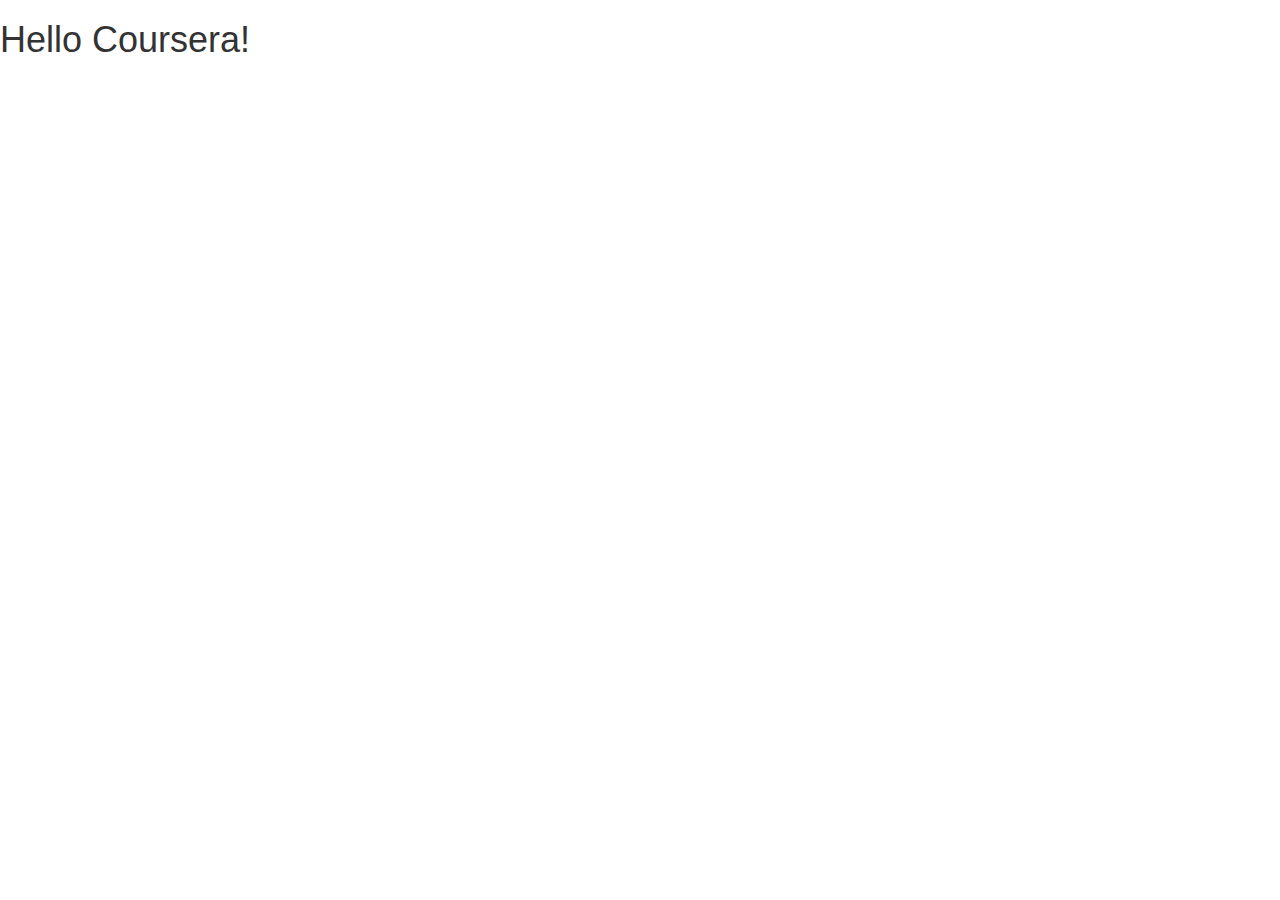
==== site/index.html @ 4bd9f585 "My Module 3 Page" ====
<!doctype html>
<html lang="en">
  <head>
    <meta charset="utf-8">
    <meta http-equiv="X-UA-Compatible" content="IE=edge">
    <meta name="viewport" content="width=device-width, initial-scale=1">

    <!-- HTML5 shim and Respond.js for IE8 support of HTML5 elements and media queries -->
    <!-- WARNING: Respond.js doesn't work if you view the page via file:// -->
    <!--[if lt IE 9]>
      <script src="https://oss.maxcdn.com/html5shiv/3.7.2/html5shiv.min.js"></script>
      <script src="https://oss.maxcdn.com/respond/1.4.2/respond.min.js"></script>
    <![endif]-->

    <title>Boostrap Starter Page</title>
    <link rel="stylesheet" href="css/bootstrap.min.css">
    <link rel="stylesheet" href="css/styles.css">
  </head>
<body>

  <h1>Hello Coursera!</h1>

  <!-- jQuery (Bootstrap JS plugins depend on it) -->
  <script src="js/jquery-1.11.3.min.js"></script>
  <script src="js/bootstrap.min.js"></script>
  <script src="js/script.js"></script>
</body>
</html>
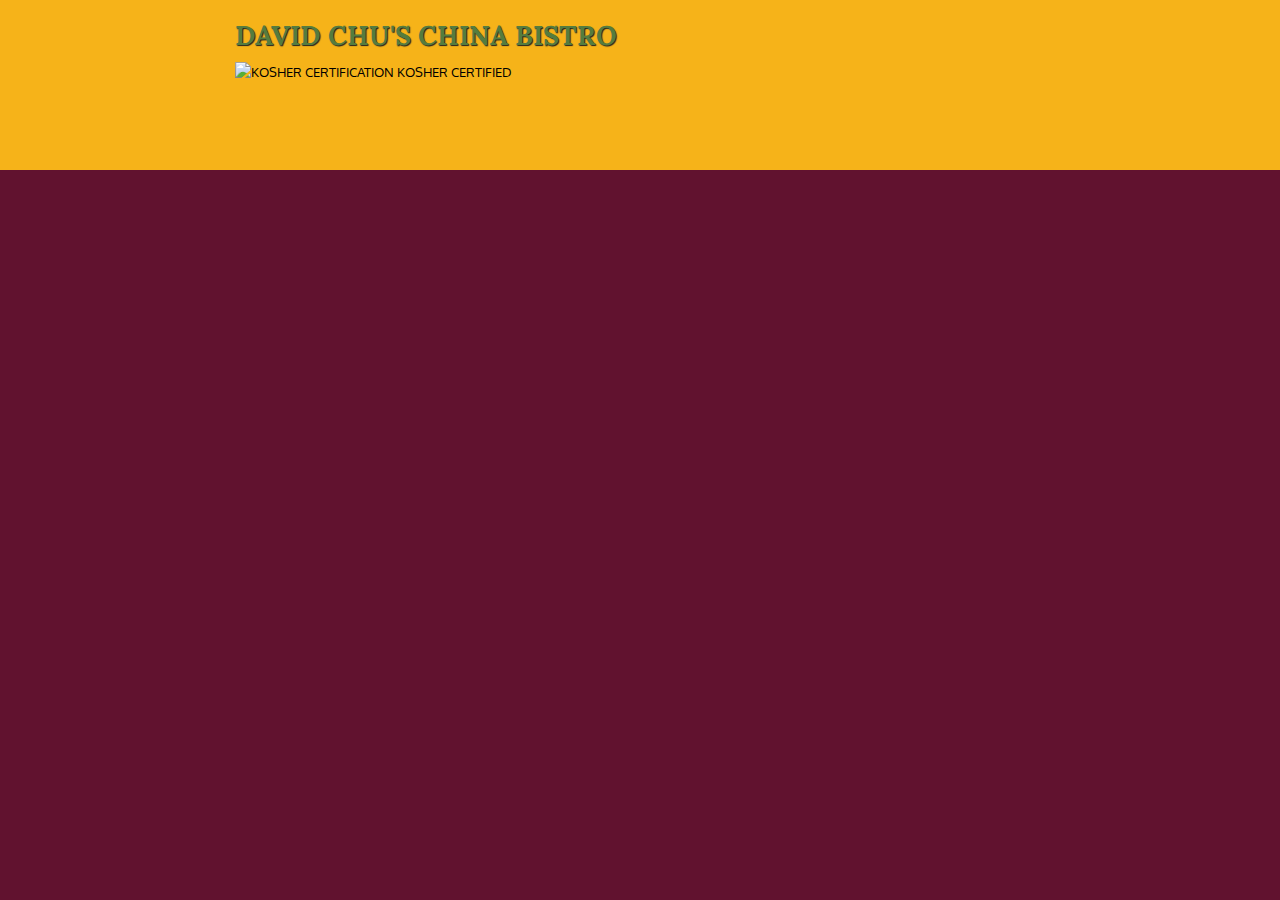
==== commit 7daa7f8d: "Small addition" ====
--- a/site/index.html
+++ b/site/index.html
@@ -4,24 +4,39 @@
     <meta charset="utf-8">
     <meta http-equiv="X-UA-Compatible" content="IE=edge">
     <meta name="viewport" content="width=device-width, initial-scale=1">
-
-    <!-- HTML5 shim and Respond.js for IE8 support of HTML5 elements and media queries -->
-    <!-- WARNING: Respond.js doesn't work if you view the page via file:// -->
-    <!--[if lt IE 9]>
-      <script src="https://oss.maxcdn.com/html5shiv/3.7.2/html5shiv.min.js"></script>
-      <script src="https://oss.maxcdn.com/respond/1.4.2/respond.min.js"></script>
-    <![endif]-->
-
-    <title>Boostrap Starter Page</title>
+    <title>David Chu's China Bistro</title>
     <link rel="stylesheet" href="css/bootstrap.min.css">
     <link rel="stylesheet" href="css/styles.css">
+    <link href='https://fonts.googleapis.com/css?family=Oxygen:400,300,700' rel='stylesheet' type='text/css'>
+    <link href='https://fonts.googleapis.com/css?family=Lora' rel='stylesheet' type='text/css'>
   </head>
 <body>
+  <header>
+    <nav id="header-nav" class="navbar navbar-default">
+      <div class="container">
+        <div class="navbar-header">
+          <a href="index.html" class="pull-left visible-md visible-lg">
+            <div id="logo-img" alt="Logo image"></div>
+          </a>
 
-  <h1>Hello Coursera!</h1>
+          <div class="navbar-brand">
+            <a href="index.html"><h1>David Chu's China Bistro</h1></a>
+            <p>
+              <img src="images/star-k-logo.png" alt="Kosher certification">
+              <span>Kosher Certified</span>
+            </p>
+          </div>
+
+          
+        </div>
+      </div>
+    </nav>
+
+  </header>
+
 
   <!-- jQuery (Bootstrap JS plugins depend on it) -->
-  <script src="js/jquery-1.11.3.min.js"></script>
+  <script src="js/jquery-2.1.4.min.js"></script>
   <script src="js/bootstrap.min.js"></script>
   <script src="js/script.js"></script>
 </body>
--- a/site/css/styles.css
+++ b/site/css/styles.css
@@ -0,0 +1,48 @@
+body {
+  font-size: 16px;
+  color: #fff;
+  background-color: #61122f;
+  font-family: 'Oxygen', sans-serif;
+}
+
+/** HEADER **/
+#header-nav {
+  background-color: #f6b319;
+  border-radius: 0;
+  border: 0;
+}
+
+#logo-img {
+  background: url('../images/restaurant-logo_large.png') no-repeat;
+  width: 150px;
+  height: 150px;
+  margin: 10px 15px 10px 0;
+}
+
+.navbar-brand {
+  padding-top: 25px;
+}
+
+.navbar-brand h1 { /* Restaurant name */
+  font-family: 'Lora', serif;
+  color: #557c3e;
+  font-size: 1.5em;
+  text-transform: uppercase;
+  font-weight: bold;
+  text-shadow: 1px 1px 1px #222;
+  margin-top: 0;
+  margin-bottom: 0;
+  line-height: .75;
+}
+.navbar-brand a:hover, .navbar-brand a:focus {
+  text-decoration: none;
+}
+.navbar-brand p { /* Kosher cert */
+  color: #000;
+  text-transform: uppercase;
+  font-size: .7em;
+  margin-top: 15px;
+}
+.navbar-brand p span { /* Star-K */
+  vertical-align: middle;
+}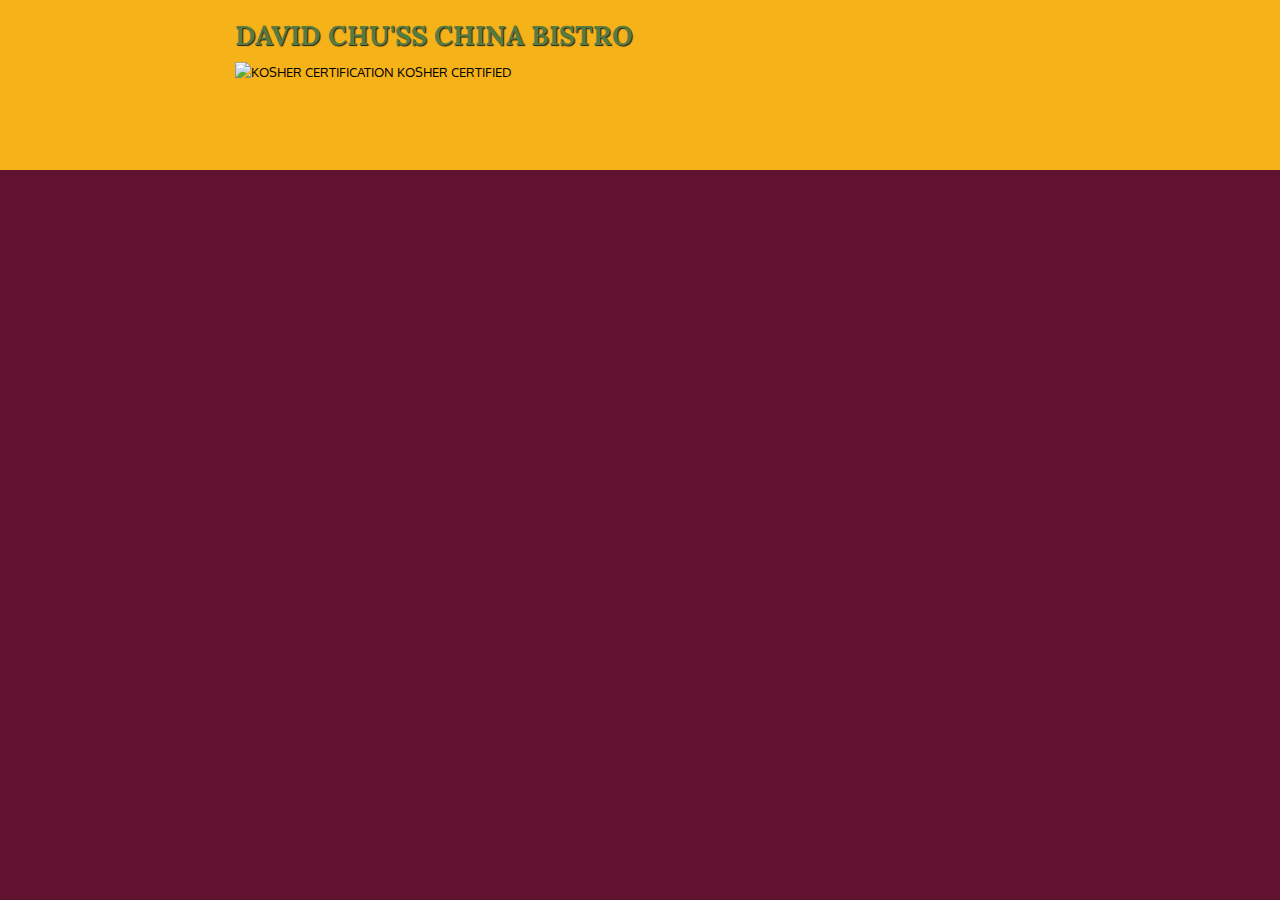
==== commit 22494336: "SmallAddition" ====
--- a/site/index.html
+++ b/site/index.html
@@ -20,7 +20,7 @@
           </a>
 
           <div class="navbar-brand">
-            <a href="index.html"><h1>David Chu's China Bistro</h1></a>
+            <a href="index.html"><h1>David Chu'ss China Bistro</h1></a>
             <p>
               <img src="images/star-k-logo.png" alt="Kosher certification">
               <span>Kosher Certified</span>
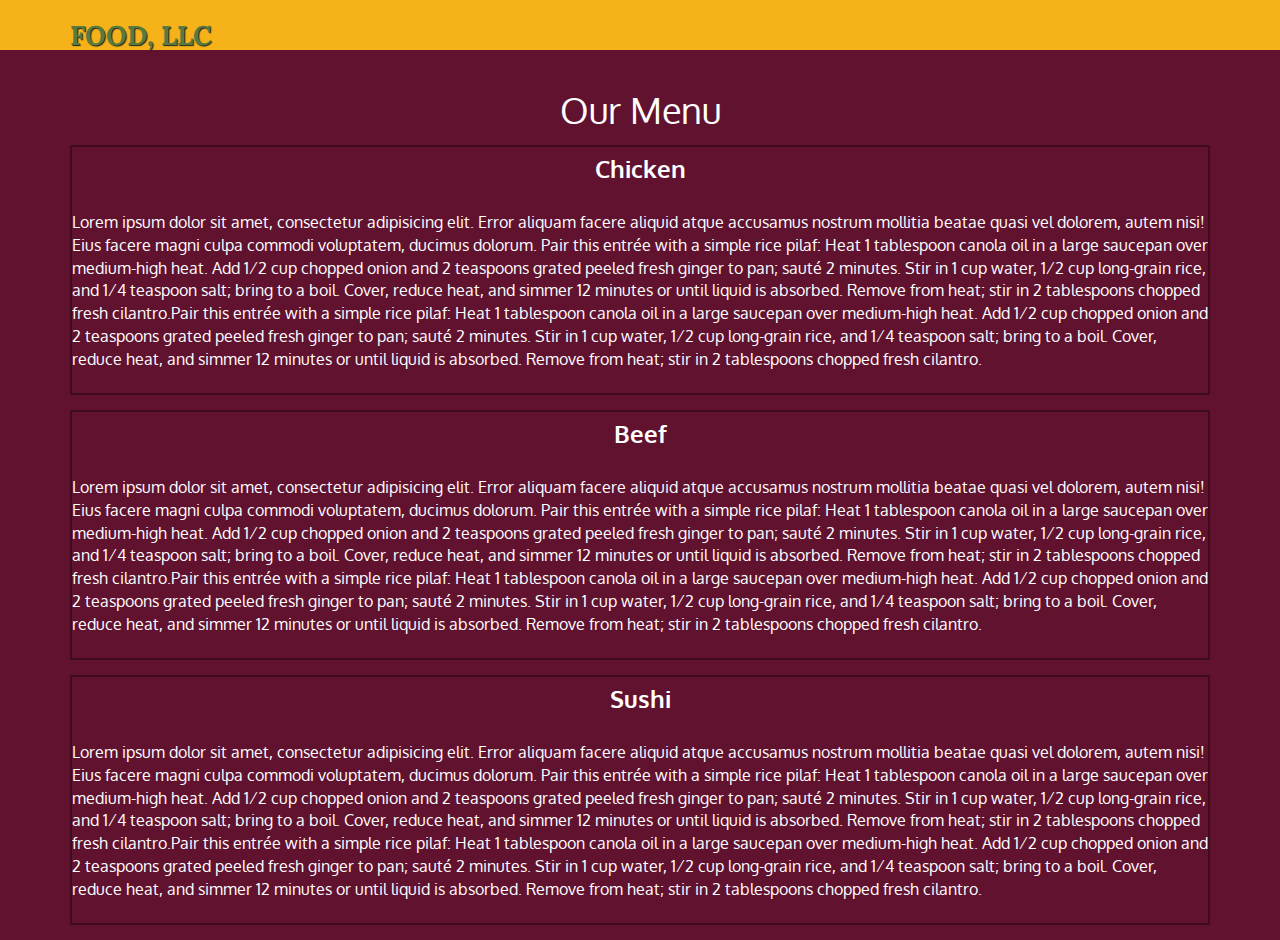
==== commit 675cfe91: "Module3 changes" ====
--- a/site/index.html
+++ b/site/index.html
@@ -4,7 +4,7 @@
     <meta charset="utf-8">
     <meta http-equiv="X-UA-Compatible" content="IE=edge">
     <meta name="viewport" content="width=device-width, initial-scale=1">
-    <title>David Chu's China Bistro</title>
+    <title>Food, LLC</title>
     <link rel="stylesheet" href="css/bootstrap.min.css">
     <link rel="stylesheet" href="css/styles.css">
     <link href='https://fonts.googleapis.com/css?family=Oxygen:400,300,700' rel='stylesheet' type='text/css'>
@@ -14,26 +14,63 @@
   <header>
     <nav id="header-nav" class="navbar navbar-default">
       <div class="container">
-        <div class="navbar-header">
-          <a href="index.html" class="pull-left visible-md visible-lg">
-            <div id="logo-img" alt="Logo image"></div>
-          </a>
+        <div class="navbar-header"> 
 
           <div class="navbar-brand">
-            <a href="index.html"><h1>David Chu'ss China Bistro</h1></a>
-            <p>
-              <img src="images/star-k-logo.png" alt="Kosher certification">
-              <span>Kosher Certified</span>
-            </p>
+            <a href="index.html"><h1>Food, LLC</h1></a>            
           </div>
 
-          
+          <button type="button" class="navbar-toggle collapsed" data-toggle="collapse" data-target="#collapsable-nav" aria-expanded="false">
+            <span class="sr-only">Toggle navigation</span>
+            <span class="icon-bar"></span>
+            <span class="icon-bar"></span>
+            <span class="icon-bar"></span>
+          </button>
+        </div>
+        
+        <div id="collapsable-nav" class="collapse navbar-collapse">
+           <ul id="nav-list" class="nav navbar-nav navbar-right">            
+            <li class="visible-xs active">>
+              <a href="#Chicken">
+                <br class="hidden-xs"> Chicken</a>
+            </li>
+            <li class="visible-xs active">>
+              <a href="#Beef">
+                <br class="hidden-xs"> Beef</a>
+            </li>
+            <li class="visible-xs active">>
+              <a href="#Sushi">
+                <br class="hidden-xs"> Sushi</a>
+            </li>            
+          </ul><!-- #nav-list -->
+        </div><!-- .collapse .navbar-collapse -->
+      </div><!-- .container -->
+    </nav><!-- #header-nav -->
+  </header>
+
+  <div id="main-content" class="container">
+  <h1>Our Menu</h1>
+    <div id="home-tiles" class="row">
+      <div class="col-md-12 col-sm-12 col-xs-12">
+          <div id="menu-tile">
+            <span id="Chicken">Chicken</span>
+              <p>Lorem ipsum dolor sit amet, consectetur adipisicing elit. Error aliquam facere aliquid atque accusamus nostrum mollitia beatae quasi vel dolorem, autem nisi! Eius facere magni culpa commodi voluptatem, ducimus dolorum. Pair this entrée with a simple rice pilaf: Heat 1 tablespoon canola oil in a large saucepan over medium-high heat. Add 1⁄2 cup chopped onion and 2 teaspoons grated peeled fresh ginger to pan; sauté 2 minutes. Stir in 1 cup water, 1⁄2 cup long-grain rice, and 1⁄4 teaspoon salt; bring to a boil. Cover, reduce heat, and simmer 12 minutes or until liquid is absorbed. Remove from heat; stir in 2 tablespoons chopped fresh cilantro.Pair this entrée with a simple rice pilaf: Heat 1 tablespoon canola oil in a large saucepan over medium-high heat. Add 1⁄2 cup chopped onion and 2 teaspoons grated peeled fresh ginger to pan; sauté 2 minutes. Stir in 1 cup water, 1⁄2 cup long-grain rice, and 1⁄4 teaspoon salt; bring to a boil. Cover, reduce heat, and simmer 12 minutes or until liquid is absorbed. Remove from heat; stir in 2 tablespoons chopped fresh cilantro.</p>
+          </div>
+      </div>
+      <div class="col-md-12 col-sm-12 col-xs-12">
+        <div id="menu-tile">
+          <span id="Beef">Beef</span>
+            <p>Lorem ipsum dolor sit amet, consectetur adipisicing elit. Error aliquam facere aliquid atque accusamus nostrum mollitia beatae quasi vel dolorem, autem nisi! Eius facere magni culpa commodi voluptatem, ducimus dolorum. Pair this entrée with a simple rice pilaf: Heat 1 tablespoon canola oil in a large saucepan over medium-high heat. Add 1⁄2 cup chopped onion and 2 teaspoons grated peeled fresh ginger to pan; sauté 2 minutes. Stir in 1 cup water, 1⁄2 cup long-grain rice, and 1⁄4 teaspoon salt; bring to a boil. Cover, reduce heat, and simmer 12 minutes or until liquid is absorbed. Remove from heat; stir in 2 tablespoons chopped fresh cilantro.Pair this entrée with a simple rice pilaf: Heat 1 tablespoon canola oil in a large saucepan over medium-high heat. Add 1⁄2 cup chopped onion and 2 teaspoons grated peeled fresh ginger to pan; sauté 2 minutes. Stir in 1 cup water, 1⁄2 cup long-grain rice, and 1⁄4 teaspoon salt; bring to a boil. Cover, reduce heat, and simmer 12 minutes or until liquid is absorbed. Remove from heat; stir in 2 tablespoons chopped fresh cilantro.</p>
         </div>
       </div>
-    </nav>
-
-  </header>
-
+      <div class="col-md-12 col-sm-12 col-xs-12">
+        <div id="menu-tile">
+          <span id="Sushi">Sushi</span>
+            <p>Lorem ipsum dolor sit amet, consectetur adipisicing elit. Error aliquam facere aliquid atque accusamus nostrum mollitia beatae quasi vel dolorem, autem nisi! Eius facere magni culpa commodi voluptatem, ducimus dolorum. Pair this entrée with a simple rice pilaf: Heat 1 tablespoon canola oil in a large saucepan over medium-high heat. Add 1⁄2 cup chopped onion and 2 teaspoons grated peeled fresh ginger to pan; sauté 2 minutes. Stir in 1 cup water, 1⁄2 cup long-grain rice, and 1⁄4 teaspoon salt; bring to a boil. Cover, reduce heat, and simmer 12 minutes or until liquid is absorbed. Remove from heat; stir in 2 tablespoons chopped fresh cilantro.Pair this entrée with a simple rice pilaf: Heat 1 tablespoon canola oil in a large saucepan over medium-high heat. Add 1⁄2 cup chopped onion and 2 teaspoons grated peeled fresh ginger to pan; sauté 2 minutes. Stir in 1 cup water, 1⁄2 cup long-grain rice, and 1⁄4 teaspoon salt; bring to a boil. Cover, reduce heat, and simmer 12 minutes or until liquid is absorbed. Remove from heat; stir in 2 tablespoons chopped fresh cilantro.</p>
+        </div>
+      </div>
+    </div><!-- End of #home-tiles -->
+  </div><!-- End of #main-content -->  
 
   <!-- jQuery (Bootstrap JS plugins depend on it) -->
   <script src="js/jquery-2.1.4.min.js"></script>
--- a/site/css/styles.css
+++ b/site/css/styles.css
@@ -12,17 +12,9 @@
   border: 0;
 }
 
-#logo-img {
-  background: url('../images/restaurant-logo_large.png') no-repeat;
-  width: 150px;
-  height: 150px;
-  margin: 10px 15px 10px 0;
-}
-
 .navbar-brand {
   padding-top: 25px;
 }
-
 .navbar-brand h1 { /* Restaurant name */
   font-family: 'Lora', serif;
   color: #557c3e;
@@ -45,4 +37,220 @@
 }
 .navbar-brand p span { /* Star-K */
   vertical-align: middle;
-}+}
+
+#nav-list {
+  margin-top: 10px;
+}
+#nav-list a {
+  color: #951C49;
+  text-align: center;
+}
+#nav-list a:hover {
+  background: #E7E7E7;
+}
+#nav-list a span {
+  font-size: 1.8em;
+}
+
+.navbar-header button.navbar-toggle, .navbar-header .icon-bar {
+  border: 1px solid #61122f;
+}
+.navbar-header button.navbar-toggle {
+  clear: both;
+  margin-top: -30px;
+}
+/* END HEADER */
+
+
+/* HOME PAGE */
+h1 {
+  text-align: center;
+  margin-bottom: 15px;
+}
+
+.container .jumbotron {
+  box-shadow: 0 0 50px #3F0C1F;
+  border: 2px solid #3F0C1F;
+}
+
+#menu-tile {
+  height: 250px;
+  width: 100%;
+  margin-bottom: 15px;
+  position: relative;
+  border: 2px solid #3F0C1F;
+  overflow: hidden;
+}
+
+#menu-tile:hover {
+  box-shadow: 0 1px 5px 1px #cccccc;
+}
+
+#menu-tile span{
+  /*position: absolute;
+  right: 0;
+  width: 100%;
+  text-align: center;
+  font-size: 1.6em;
+  background-color: #000;
+  color: #fff;
+  opacity: .8;*/
+  width: 100%;
+  float: right;
+  padding: 5px 10px 5px 10px;
+  font-size: 24px;
+  font-weight: bold;
+  text-align: center;
+}
+
+#menu-tile p{
+  padding: 20px 0px 0px 0px;
+  clear: right;
+}
+/* END HOME PAGE */
+
+
+/********** Large devices only **********/
+@media (min-width: 1200px) {
+  .container .jumbotron {
+    background: url('../images/jumbotron_1200.jpg') no-repeat;
+    height: 675px;
+  }
+}
+
+/********** Medium devices only **********/
+@media (min-width: 992px) and (max-width: 1199px) {
+  /* Header */
+  #logo-img {
+    background: url('../images/restaurant-logo_medium.png') no-repeat;
+    width: 100px;
+    height: 100px;
+    margin: 5px 5px 5px 0;
+  }
+  /* End Header */
+
+  /* Home Page */
+  .container .jumbotron {
+    background: url('../images/jumbotron_992.jpg') no-repeat;
+    height: 558px;
+  }
+  /* End Home Page */
+}
+
+/********** Small devices only **********/
+@media (min-width: 768px) and (max-width: 991px) {
+  /* Home Page */
+  .container .jumbotron {
+    background: url('../images/jumbotron_768.jpg') no-repeat;
+    height: 432px;
+  }
+  /* End Home Page */
+}
+
+/********** Extra small devices only **********/
+@media (max-width: 767px) {
+  /* Header */
+  .navbar-brand {
+    padding-top: 10px;
+    height: 80px;
+  }
+  .navbar-brand h1 { /* Restaurant name */
+    padding-top: 10px;
+    font-size: 5vw; /* 1vw = 1% of viewport width */
+  }
+  .navbar-brand p { /* Kosher cert */
+    font-size: .6em;
+    margin-top: 12px;
+  }
+  .navbar-brand p img { /* Star-K */
+    height: 20px;
+  }
+
+  #collapsable-nav a { /* Collapsed nav menu text */
+    font-size: 1.2em;
+  }
+  #collapsable-nav a span { /* Collapsed nav menu glyph */
+    font-size: 1em;
+    margin-right: 5px;
+  }
+
+  #call-btn > a {
+    font-size: 1.5em;
+    display: block;
+    margin: 0 20px;
+    padding: 10px;
+    border: 2px solid #fff;
+    background-color: #f6b319;
+    color: #951c49;
+  }
+  #xs-deliver {
+    margin-top: 5px;
+    font-size: .7em;
+    letter-spacing: .1em;
+    text-transform: uppercase;
+  }
+  /* End Header */
+
+  /* Footer */
+  .panel-footer section {
+    margin-bottom: 30px;
+    text-align: center;
+  }
+  .panel-footer section:nth-child(3) {
+    margin-bottom: 0; /* margin already exists on the whole row */
+  }
+  .panel-footer section hr {
+    width: 50%;
+  }
+  /* End Footer */
+
+  /* Home Page */
+  .container .jumbotron {
+    margin-top: 30px;
+    padding: 0;
+  }
+  #menu-tile, #specials-tile {
+    width: 360px;
+    margin: 0 auto 15px;
+  }
+
+  .menu-item-photo {
+    margin-right: auto;
+  }
+  .menu-item-tile .menu-item-price {
+    text-align: center;
+  }
+  .menu-item-description {
+    text-align: center;;
+  }
+}
+
+
+/********** Super extra small devices Only :-) (e.g., iPhone 4) **********/
+@media (max-width: 479px) {
+  /* Header */
+  .navbar-brand h1 { /* Restaurant name */
+    padding-top: 5px;
+    font-size: 6vw;
+  }
+  /* End Header */
+  
+  /* Home page */
+  #menu-tile, #specials-tile {
+    width: 280px;
+    margin: 0 auto 15px;
+  }
+
+  .col-xxs-12 {
+    position: relative;
+    min-height: 1px;
+    padding-right: 15px;
+    padding-left: 15px;
+    float: left;
+    width: 100%;
+  }
+}
+
+
+
